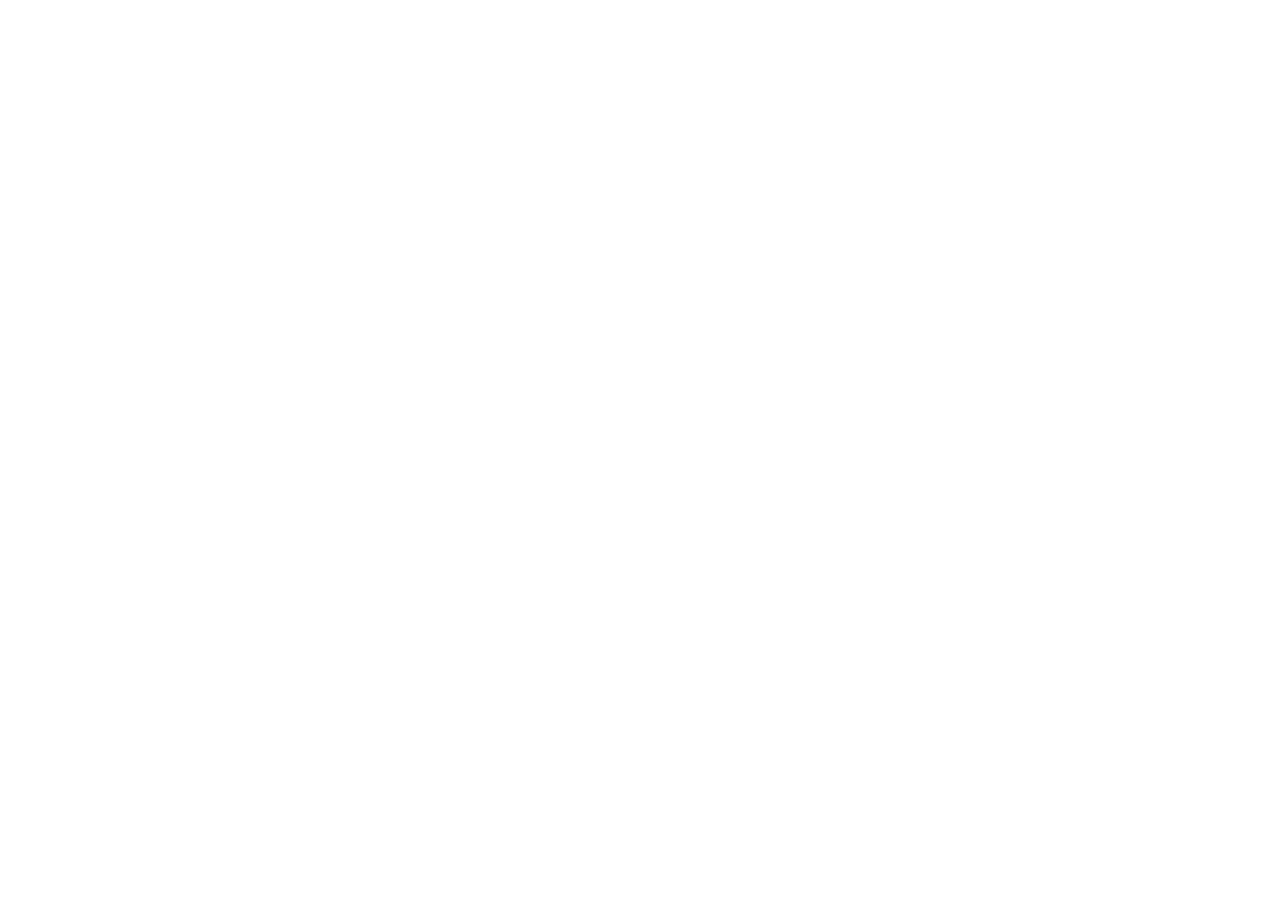
==== index.html @ 2e26f61a "push index" ====
<!DOCTYPE html>
<html lang="fr">
<head>
    <meta charset="UTF-8">
    <meta name="viewport" content="width=device-width, initial-scale=1.0">
    <title>Accueil</title>
</head>
<body>
    
</body>
</html>
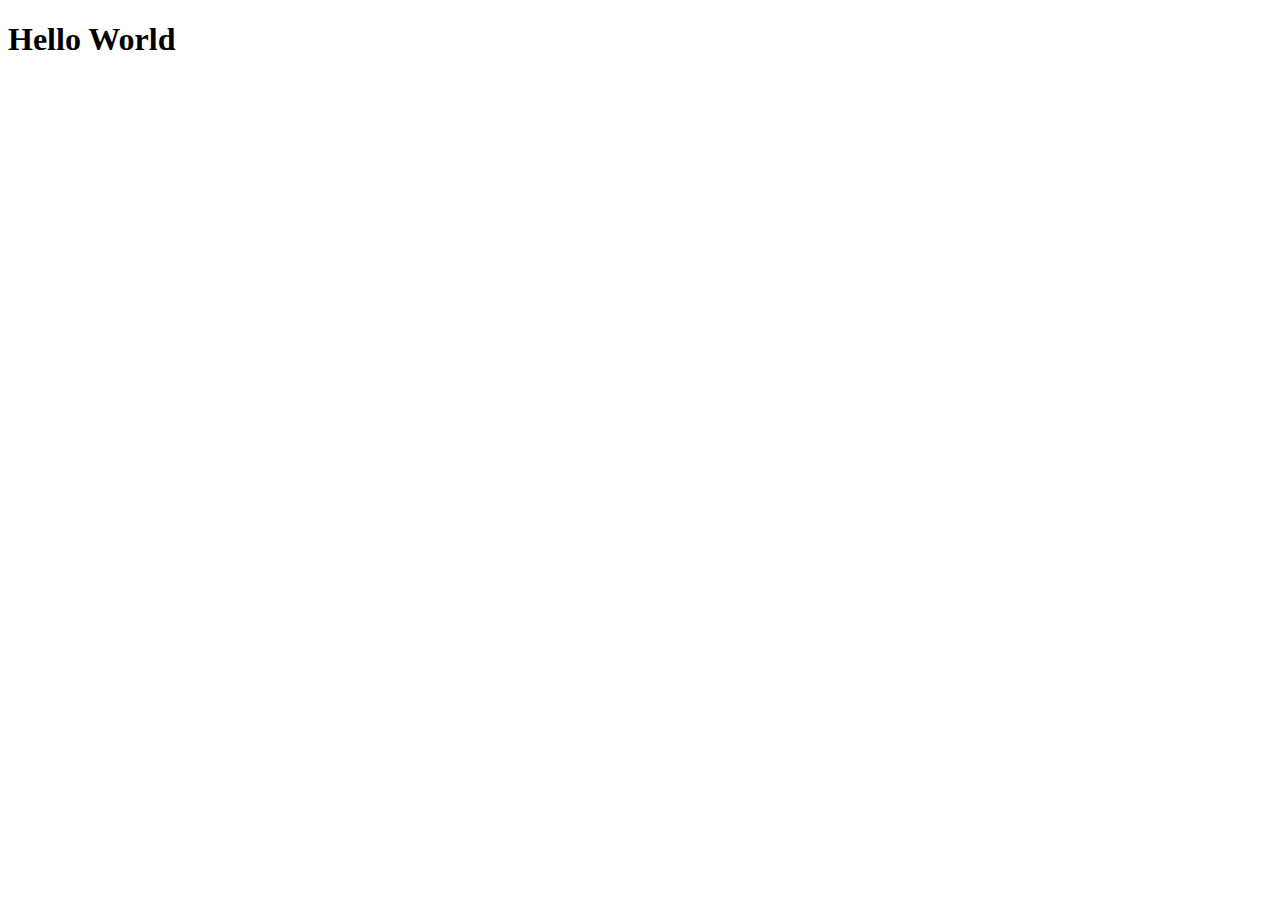
==== commit 71734d64: "push hello world" ====
--- a/index.html
+++ b/index.html
@@ -7,5 +7,7 @@
 </head>
 <body>
     
+    <h1>Hello World</h1>
+
 </body>
 </html>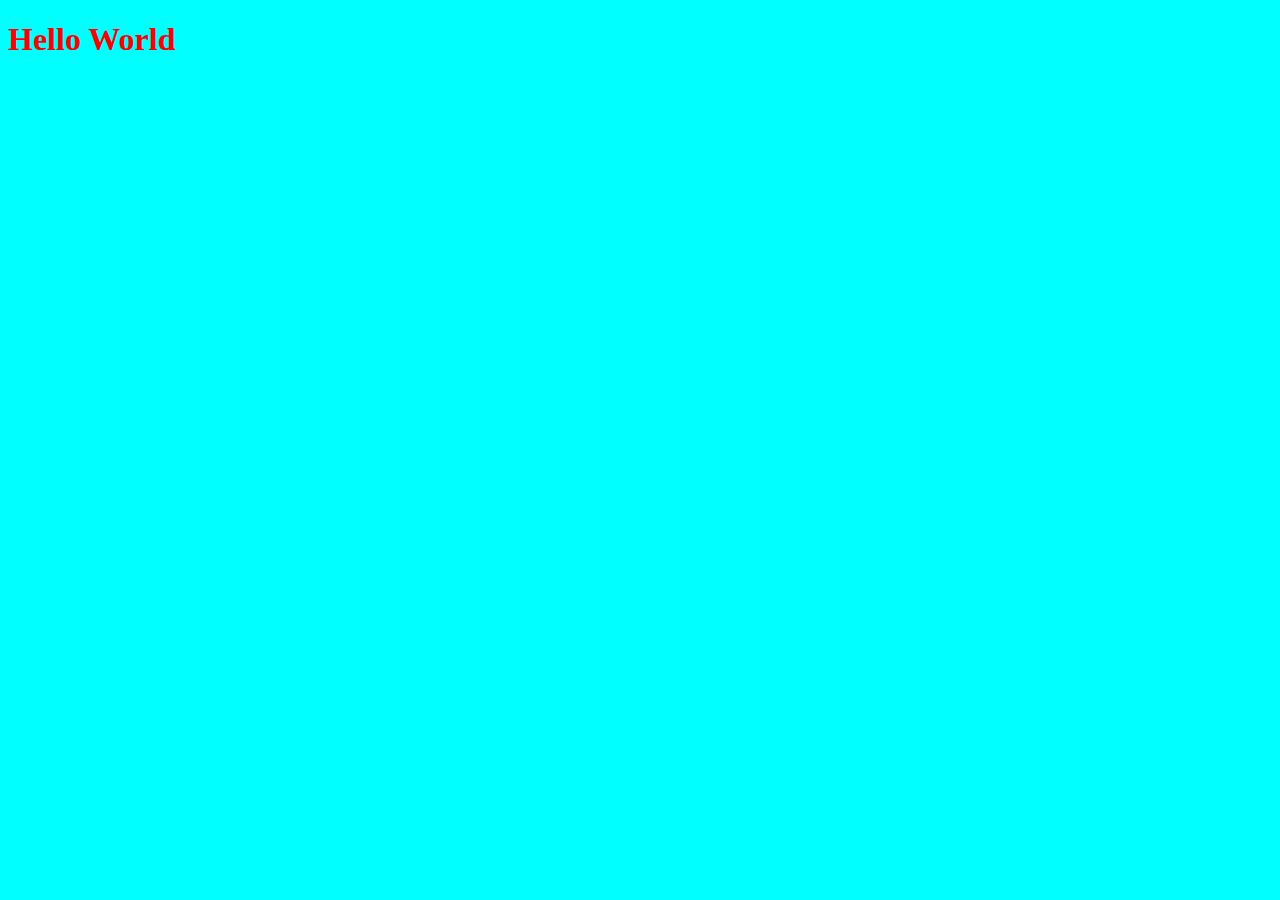
==== commit ff41fe08: "push index-css" ====
--- a/index.html
+++ b/index.html
@@ -3,10 +3,11 @@
 <head>
     <meta charset="UTF-8">
     <meta name="viewport" content="width=device-width, initial-scale=1.0">
+    <link rel="stylesheet" href="css/style.css">
     <title>Accueil</title>
 </head>
 <body>
-    
+
     <h1>Hello World</h1>
 
 </body>
--- a/css/style.css
+++ b/css/style.css
@@ -0,0 +1,5 @@
+body{
+    background-color: aqua;
+    color: red;
+}
+
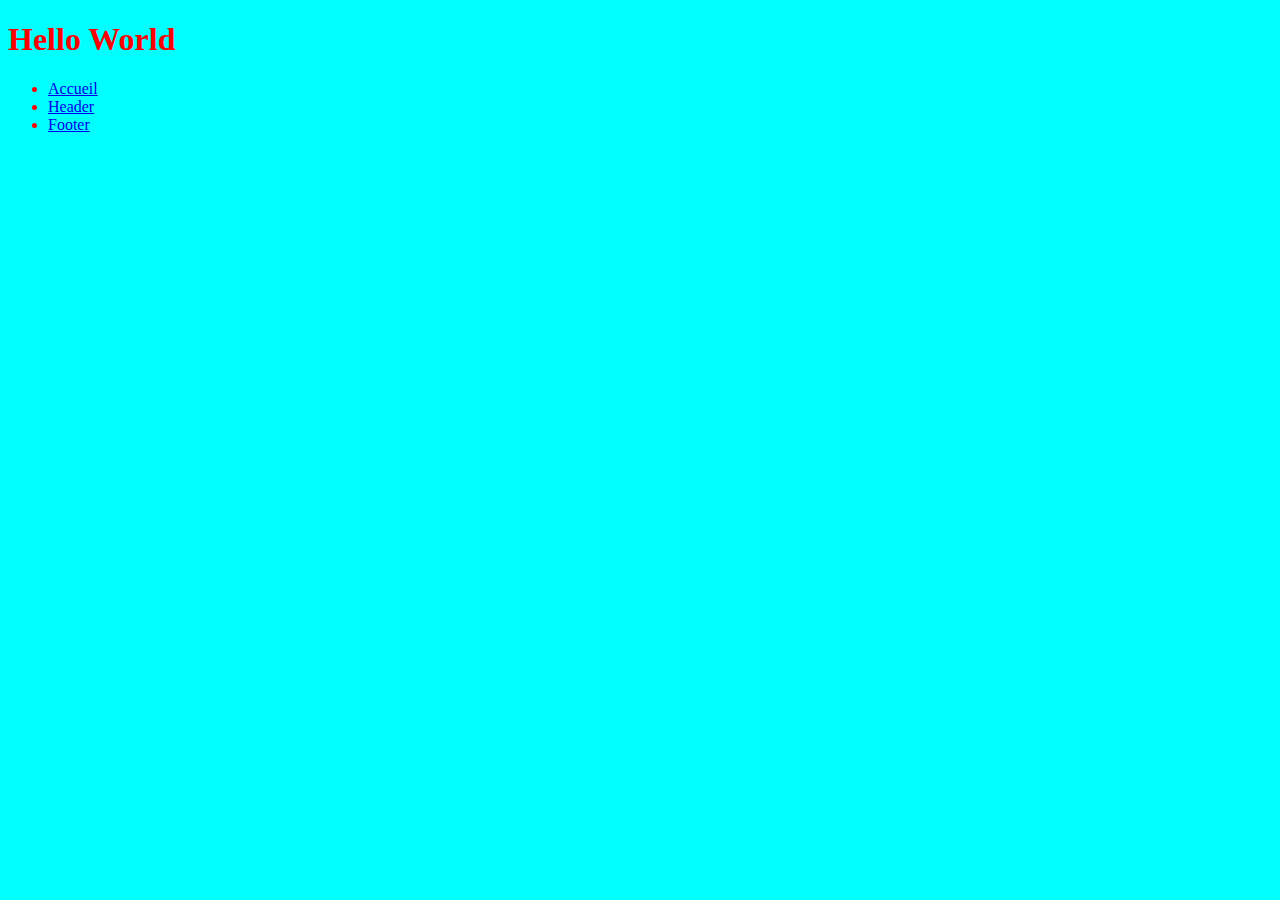
==== commit 07631572: "push list" ====
--- a/index.html
+++ b/index.html
@@ -10,5 +10,11 @@
 
     <h1>Hello World</h1>
 
+    <ul>
+        <li><a href="index.html">Accueil</a></li>
+        <li><a href="partials/header.html">Header</a></li>
+        <li><a href="partials/footer.html">Footer</a></li>
+    </ul>
+
 </body>
 </html>